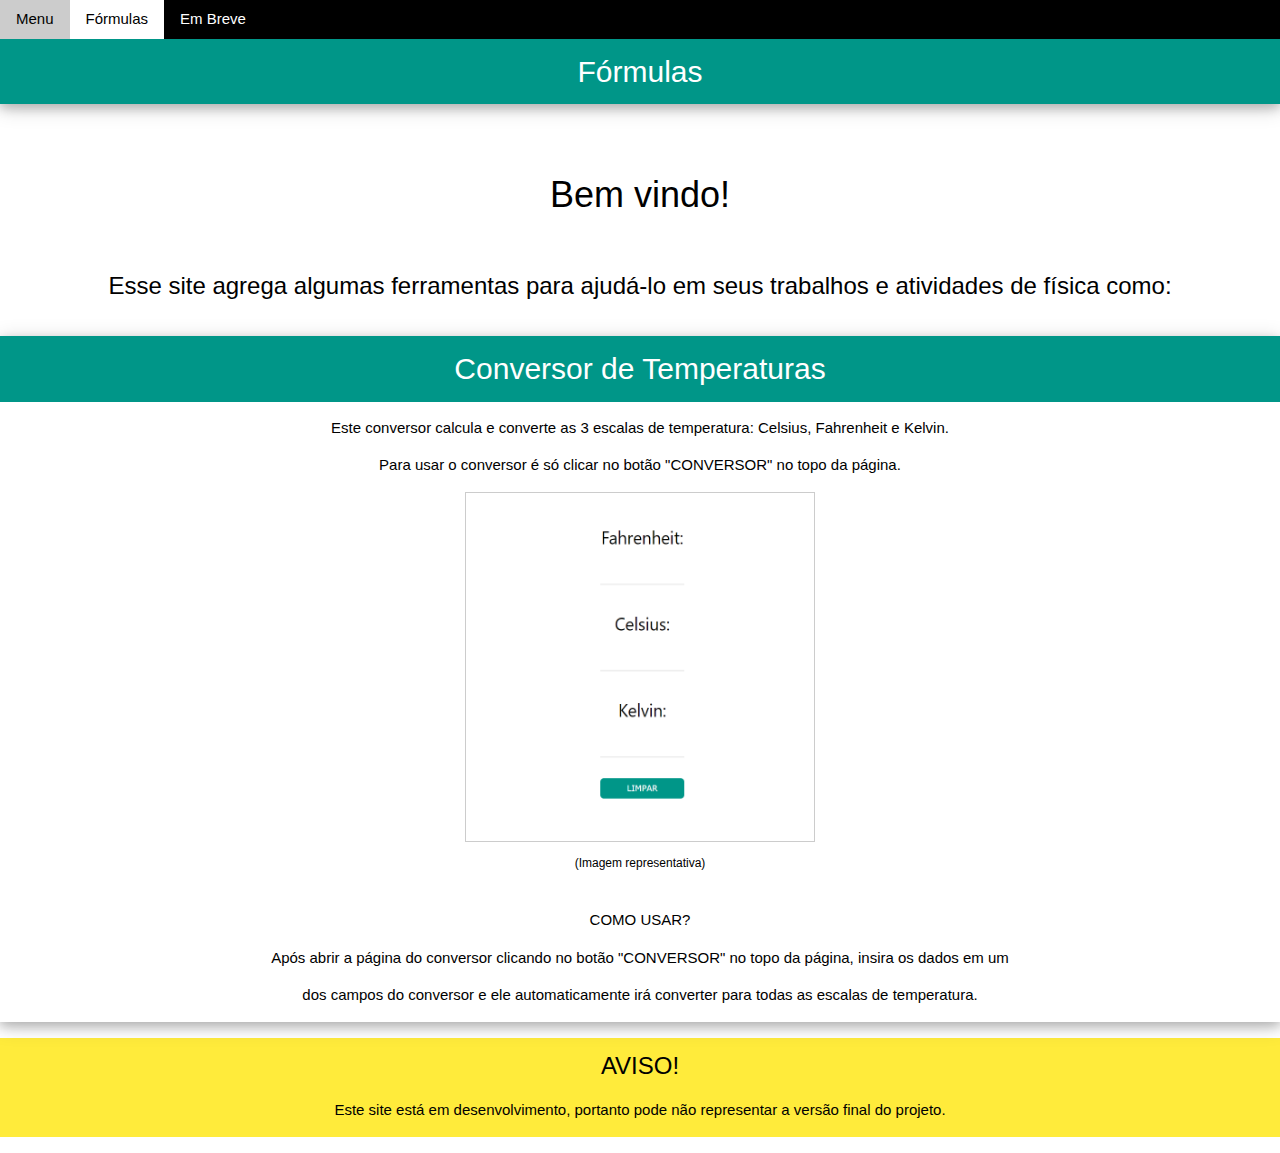
==== formulas.html @ 6508008e "Página do conversor finalizada e adicionado uma página para as fórmulas" ====
<!DOCTYPE html>
<html lang="en">
<head>
    <meta charset="UTF-8">
    <meta name="viewport" content="width=device-width, initial-scale=1.0">
    <meta http-equiv="X-UA-Compatible" content="ie=edge">
    <link rel="icon" href="icons/MenuIcon.png" type="image/x-icon">
    <link rel="stylesheet" href="css/formulas.css">
    <link rel="stylesheet" href="https://www.w3schools.com/w3css/4/w3.css">
    
    <title>Fórmulas</title>
</head>
<body>
    
    <!-- Abas da Página -->    
    <div class="w3-card-4">

        <div class="w3-bar w3-black">
            <button class="w3-bar-item w3-button w3-black" onclick="window.location.href='menu.html'">Menu</button>

            <div class="w3-dropdown-hover">
                <button class="w3-button w3-white" onclick="window.location.href='conversor.html'">Fórmulas</button>

                <div class="w3-dropdown-content w3-bar-block w3-card-4">
                    <a href="conversor.html" class="w3-bar-item w3-button">Conversor</a>
                    <a href="formulas.html" class="w3-bar-item w3-button">Fórmulas</a>
                </div>
            </div>
            <button class="w3-bar-item w3-button">Em Breve</button>
        </div>

        <div class="w3-container w3-teal w3-center">
                <h2>Fórmulas</h2>
        </div>

    </div>

    <!-- Apresentação da página --> 
    <div class="w3-animate-left">

        <h1 class="w3-center"><br>Bem vindo!</h1>
        <h3 class="w3-center"><br>Esse site agrega algumas ferramentas para ajudá-lo em seus trabalhos e atividades de física como:</h3>
        <br>
    </div>

    <!-- Conversor de Temperaturas -->
    <div class="w3-card-4 w3-animate-left w3-center">

        <header class="w3-container w3-teal">
          <h2>Conversor de Temperaturas</h2>
        </header>
            
        <div class="w3-container">

            <p>Este conversor calcula e converte as 3 escalas de temperatura: Celsius, Fahrenheit e Kelvin.</p>
            <p>Para usar o conversor é só clicar no botão "CONVERSOR" no topo da página.</p>
            <img src="img/Conversor.png" class="w3-border w3-padding" width="350" height="350">
            <p style="font-size: .8em">(Imagem representativa)</p>
            <p><br>COMO USAR?</p>
            <p>Após abrir a página do conversor clicando no botão "CONVERSOR" no topo da página, insira os dados em um</p>
            <p>dos campos do conversor e ele automaticamente irá converter para todas as escalas de temperatura.</p>

        </div>

    </div>

    <div class="w3-panel w3-yellow w3-center">
        <h3>AVISO!</h3>
        <p>Este site está em desenvolvimento, portanto pode não representar a versão final do projeto.</p>
    </div> 
</body>

</html>
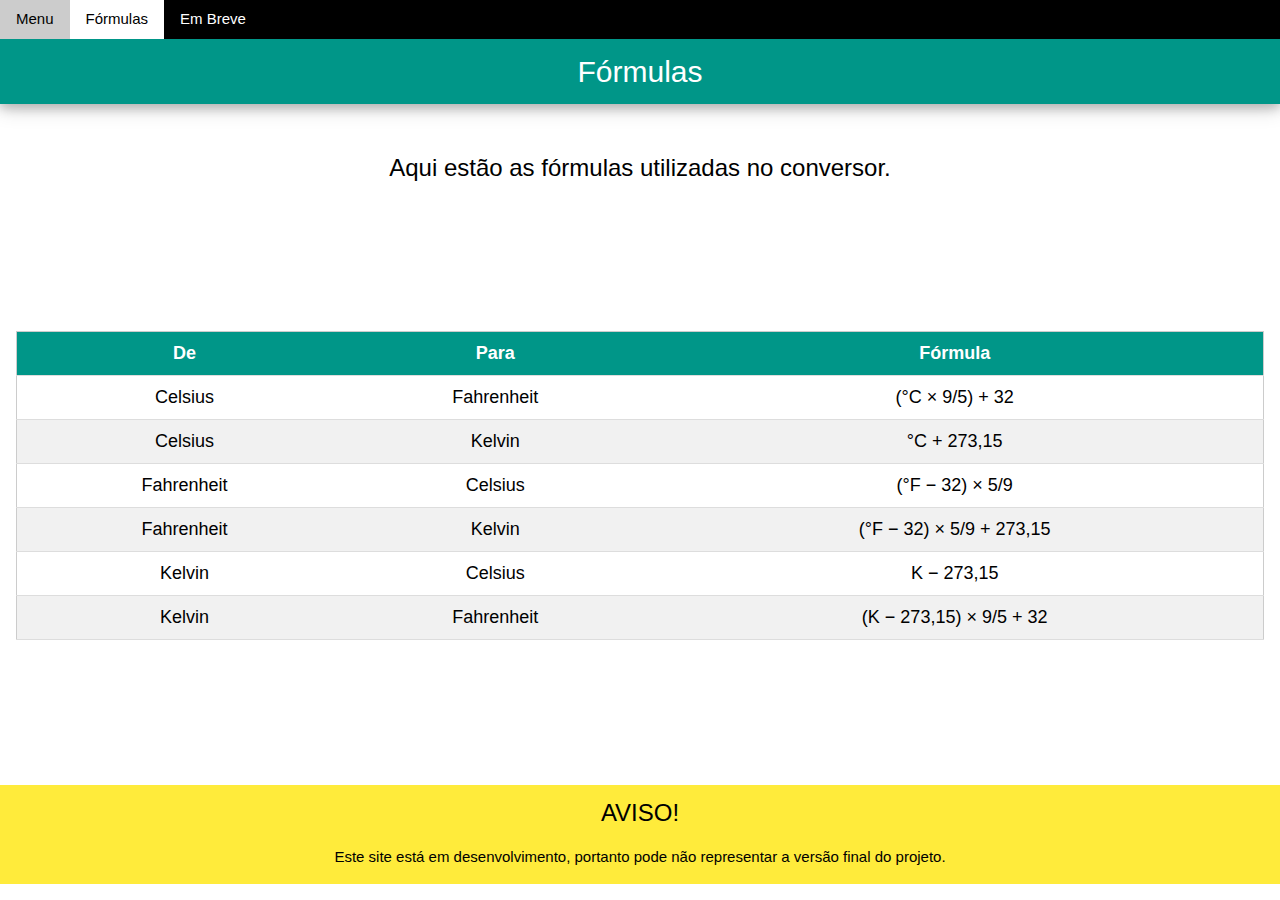
==== commit 2c9f8cfc: "Página das fórmulas finalizada" ====
--- a/formulas.html
+++ b/formulas.html
@@ -36,37 +36,67 @@
     </div>
 
     <!-- Apresentação da página --> 
-    <div class="w3-animate-left">
+    <div class="w3-animate-bottom">
 
-        <h1 class="w3-center"><br>Bem vindo!</h1>
-        <h3 class="w3-center"><br>Esse site agrega algumas ferramentas para ajudá-lo em seus trabalhos e atividades de física como:</h3>
+        <h3 class="w3-center"><br>Aqui estão as fórmulas utilizadas no conversor.</h3>
         <br>
     </div>
 
-    <!-- Conversor de Temperaturas -->
-    <div class="w3-card-4 w3-animate-left w3-center">
+    <div class="w3-container w3-centered w3-animate-bottom">
 
-        <header class="w3-container w3-teal">
-          <h2>Conversor de Temperaturas</h2>
-        </header>
-            
-        <div class="w3-container">
+        <br><br><br><br><br>
+        <table class="w3-table-all w3-large">
+            <thead>
+            <tr class="w3-teal">
+                <th>De</th>
+                <th>Para</th>
+                <th>Fórmula</th>
+            </tr>
 
-            <p>Este conversor calcula e converte as 3 escalas de temperatura: Celsius, Fahrenheit e Kelvin.</p>
-            <p>Para usar o conversor é só clicar no botão "CONVERSOR" no topo da página.</p>
-            <img src="img/Conversor.png" class="w3-border w3-padding" width="350" height="350">
-            <p style="font-size: .8em">(Imagem representativa)</p>
-            <p><br>COMO USAR?</p>
-            <p>Após abrir a página do conversor clicando no botão "CONVERSOR" no topo da página, insira os dados em um</p>
-            <p>dos campos do conversor e ele automaticamente irá converter para todas as escalas de temperatura.</p>
+            </thead>
+            <tr>
+                <td>Celsius</td>
+                <td>Fahrenheit</td>
+                <td>(°C × 9/5) + 32</td>
+            </tr>
 
-        </div>
+            <tr>
+                <td>Celsius</td>
+                <td>Kelvin</td>
+                <td>°C + 273,15</td>
+            </tr>
+
+            <tr>
+                <td>Fahrenheit</td>
+                <td>Celsius</td>
+                <td>(°F − 32) × 5/9</td>
+            </tr>
+
+            <tr>
+                <td>Fahrenheit</td>
+                <td>Kelvin</td>
+                <td>(°F − 32) × 5/9 + 273,15</td>
+            </tr>
+
+            <tr>
+                <td>Kelvin</td>
+                <td>Celsius</td>
+                <td>K − 273,15</td>
+                </tr>
+
+                <tr>
+                    <td>Kelvin</td>
+                    <td>Fahrenheit</td>
+                    <td>(K − 273,15) × 9/5 + 32</td>
+                </tr>                
+        </table>
+    </div>
 
     </div>
 
-    <div class="w3-panel w3-yellow w3-center">
-        <h3>AVISO!</h3>
-        <p>Este site está em desenvolvimento, portanto pode não representar a versão final do projeto.</p>
+    <div class="w3-panel w3-yellow w3-bottom">
+        <h3 class="w3-center">AVISO!</h3>
+        <p class="w3-center">Este site está em desenvolvimento, portanto pode não representar a versão final do projeto.</p>
     </div> 
 </body>
 
